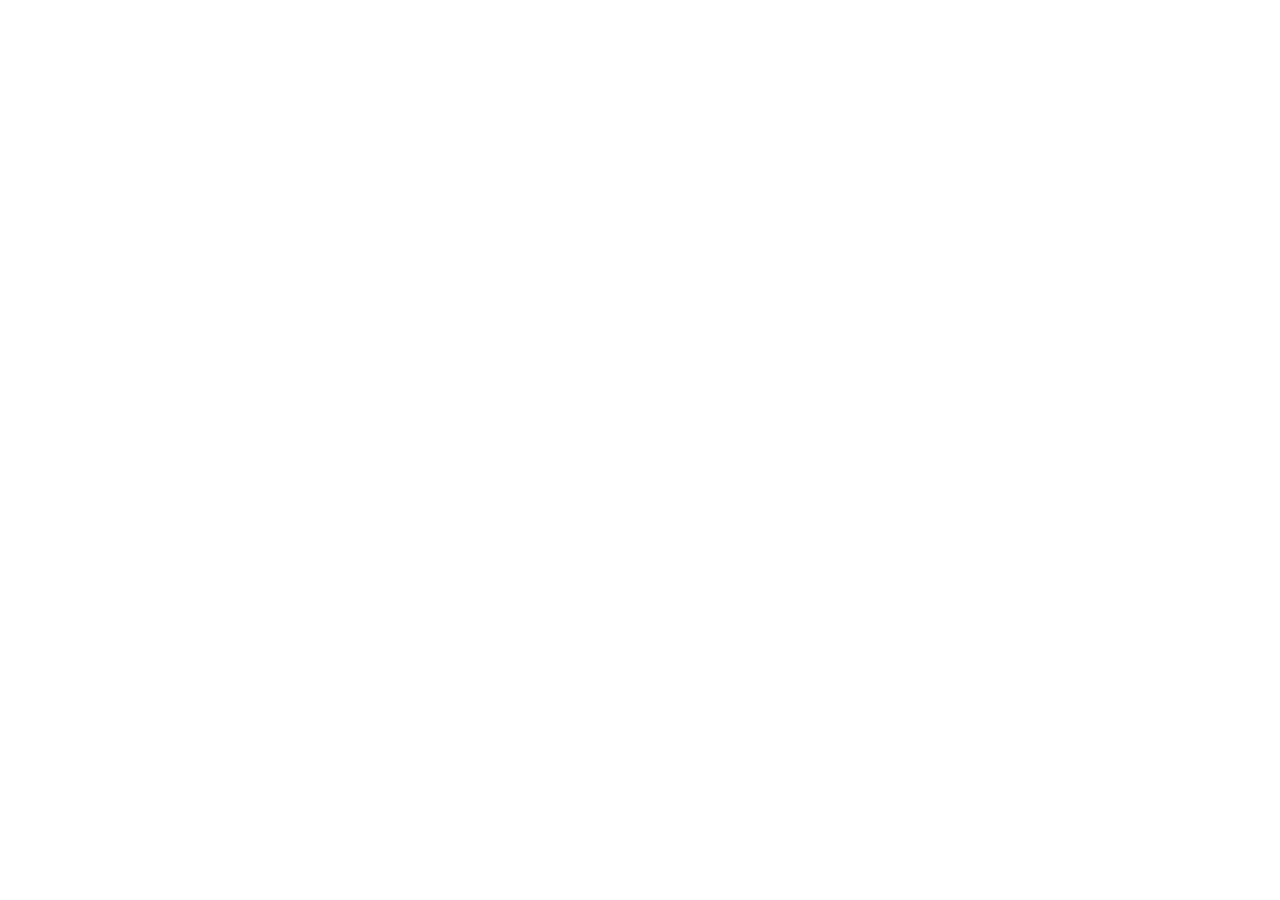
==== index.html @ 03662287 "update" ====
<!DOCTYPE html><html><head><base href=/adhan/ ><title>Prayer Time</title><meta charset=utf-8><meta name=description content="Simple PWA app to show prayer time based on Chinese Muslim Association Calculation"><meta name=format-detection content="telephone=no"><meta name=msapplication-tap-highlight content=no><meta name=viewport content="user-scalable=no,initial-scale=1,maximum-scale=1,minimum-scale=1,width=device-width"><link rel=icon type=image/png sizes=128x128 href=icons/favicon-128x128.png><link rel=icon type=image/png sizes=96x96 href=icons/favicon-96x96.png><link rel=icon type=image/png sizes=32x32 href=icons/favicon-32x32.png><link rel=icon type=image/png sizes=16x16 href=icons/favicon-16x16.png><link rel=icon type=image/ico href=favicon.ico><script defer src=/adhan/js/vendor.c4d43162.js></script><script defer src=/adhan/js/app.fb6ad3da.js></script><link href=/adhan/css/vendor.1f07aff2.css rel=stylesheet><link href=/adhan/css/app.31d6cfe0.css rel=stylesheet><link rel=manifest href=manifest.json><meta name=theme-color content=#027be3><meta name=apple-mobile-web-app-capable content=yes><meta name=apple-mobile-web-app-status-bar-style content=default><meta name=apple-mobile-web-app-title content=Adhan><link rel=apple-touch-icon href=icons/apple-icon-120x120.png><link rel=apple-touch-icon sizes=152x152 href=icons/apple-icon-152x152.png><link rel=apple-touch-icon sizes=167x167 href=icons/apple-icon-167x167.png><link rel=apple-touch-icon sizes=180x180 href=icons/apple-icon-180x180.png><link rel=mask-icon href=icons/safari-pinned-tab.svg color=#027be3><meta name=msapplication-TileImage content=icons/ms-icon-144x144.png><meta name=msapplication-TileColor content=#000000></head><body><div id=q-app></div></body></html>
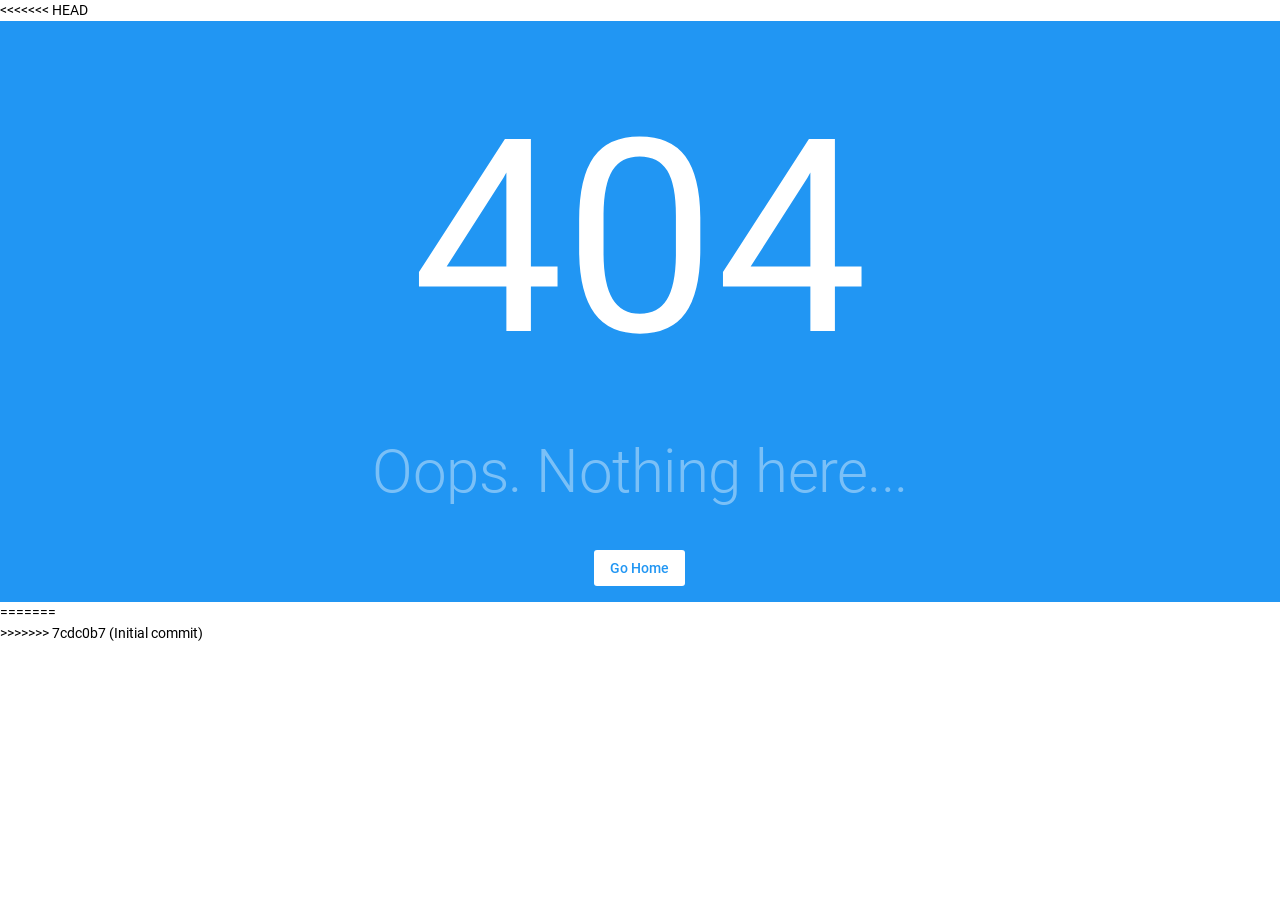
==== commit dd7bb089: "Initial commit" ====
--- a/index.html
+++ b/index.html
@@ -1 +1,5 @@
-<!DOCTYPE html><html><head><base href=/adhan/ ><title>Prayer Time</title><meta charset=utf-8><meta name=description content="Simple PWA app to show prayer time based on Chinese Muslim Association Calculation"><meta name=format-detection content="telephone=no"><meta name=msapplication-tap-highlight content=no><meta name=viewport content="user-scalable=no,initial-scale=1,maximum-scale=1,minimum-scale=1,width=device-width"><link rel=icon type=image/png sizes=128x128 href=icons/favicon-128x128.png><link rel=icon type=image/png sizes=96x96 href=icons/favicon-96x96.png><link rel=icon type=image/png sizes=32x32 href=icons/favicon-32x32.png><link rel=icon type=image/png sizes=16x16 href=icons/favicon-16x16.png><link rel=icon type=image/ico href=favicon.ico><script defer src=/adhan/js/vendor.c4d43162.js></script><script defer src=/adhan/js/app.fb6ad3da.js></script><link href=/adhan/css/vendor.1f07aff2.css rel=stylesheet><link href=/adhan/css/app.31d6cfe0.css rel=stylesheet><link rel=manifest href=manifest.json><meta name=theme-color content=#027be3><meta name=apple-mobile-web-app-capable content=yes><meta name=apple-mobile-web-app-status-bar-style content=default><meta name=apple-mobile-web-app-title content=Adhan><link rel=apple-touch-icon href=icons/apple-icon-120x120.png><link rel=apple-touch-icon sizes=152x152 href=icons/apple-icon-152x152.png><link rel=apple-touch-icon sizes=167x167 href=icons/apple-icon-167x167.png><link rel=apple-touch-icon sizes=180x180 href=icons/apple-icon-180x180.png><link rel=mask-icon href=icons/safari-pinned-tab.svg color=#027be3><meta name=msapplication-TileImage content=icons/ms-icon-144x144.png><meta name=msapplication-TileColor content=#000000></head><body><div id=q-app></div></body></html>+<<<<<<< HEAD
+<!DOCTYPE html><html><head><base href=/adhan/ ><title>Prayer Time</title><meta charset=utf-8><meta name=description content="Simple PWA app to show prayer time based on Chinese Muslim Association Calculation"><meta name=format-detection content="telephone=no"><meta name=msapplication-tap-highlight content=no><meta name=viewport content="user-scalable=no,initial-scale=1,maximum-scale=1,minimum-scale=1,width=device-width"><link rel=icon type=image/png sizes=128x128 href=icons/favicon-128x128.png><link rel=icon type=image/png sizes=96x96 href=icons/favicon-96x96.png><link rel=icon type=image/png sizes=32x32 href=icons/favicon-32x32.png><link rel=icon type=image/png sizes=16x16 href=icons/favicon-16x16.png><link rel=icon type=image/ico href=favicon.ico><script defer src=/adhan/js/vendor.a64483ee.js></script><script defer src=/adhan/js/app.74a77bbe.js></script><link href=/adhan/css/vendor.3277c068.css rel=stylesheet><link href=/adhan/css/app.31d6cfe0.css rel=stylesheet><link rel=manifest href=manifest.json><meta name=theme-color content=#027be3><meta name=apple-mobile-web-app-capable content=yes><meta name=apple-mobile-web-app-status-bar-style content=default><meta name=apple-mobile-web-app-title content=Adhan><link rel=apple-touch-icon href=icons/apple-icon-120x120.png><link rel=apple-touch-icon sizes=152x152 href=icons/apple-icon-152x152.png><link rel=apple-touch-icon sizes=167x167 href=icons/apple-icon-167x167.png><link rel=apple-touch-icon sizes=180x180 href=icons/apple-icon-180x180.png><link rel=mask-icon href=icons/safari-pinned-tab.svg color=#027be3><meta name=msapplication-TileImage content=icons/ms-icon-144x144.png><meta name=msapplication-TileColor content=#000000></head><body><div id=q-app></div></body></html>
+=======
+<!DOCTYPE html><html><head><base href=/ ><title>Prayer Time</title><meta charset=utf-8><meta name=description content="Simple PWA app to show prayer time based on Chinese Muslim Association Calculation"><meta name=format-detection content="telephone=no"><meta name=msapplication-tap-highlight content=no><meta name=viewport content="user-scalable=no,initial-scale=1,maximum-scale=1,minimum-scale=1,width=device-width"><link rel=icon type=image/png sizes=128x128 href=icons/favicon-128x128.png><link rel=icon type=image/png sizes=96x96 href=icons/favicon-96x96.png><link rel=icon type=image/png sizes=32x32 href=icons/favicon-32x32.png><link rel=icon type=image/png sizes=16x16 href=icons/favicon-16x16.png><link rel=icon type=image/ico href=favicon.ico><script defer src=/js/vendor.a64483ee.js></script><script defer src=/js/app.54174576.js></script><link href=/css/vendor.3277c068.css rel=stylesheet><link href=/css/app.31d6cfe0.css rel=stylesheet><link rel=manifest href=manifest.json><meta name=theme-color content=#027be3><meta name=apple-mobile-web-app-capable content=yes><meta name=apple-mobile-web-app-status-bar-style content=default><meta name=apple-mobile-web-app-title content=Adhan><link rel=apple-touch-icon href=icons/apple-icon-120x120.png><link rel=apple-touch-icon sizes=152x152 href=icons/apple-icon-152x152.png><link rel=apple-touch-icon sizes=167x167 href=icons/apple-icon-167x167.png><link rel=apple-touch-icon sizes=180x180 href=icons/apple-icon-180x180.png><link rel=mask-icon href=icons/safari-pinned-tab.svg color=#027be3><meta name=msapplication-TileImage content=icons/ms-icon-144x144.png><meta name=msapplication-TileColor content=#000000></head><body><div id=q-app></div></body></html>
+>>>>>>> 7cdc0b7 (Initial commit)
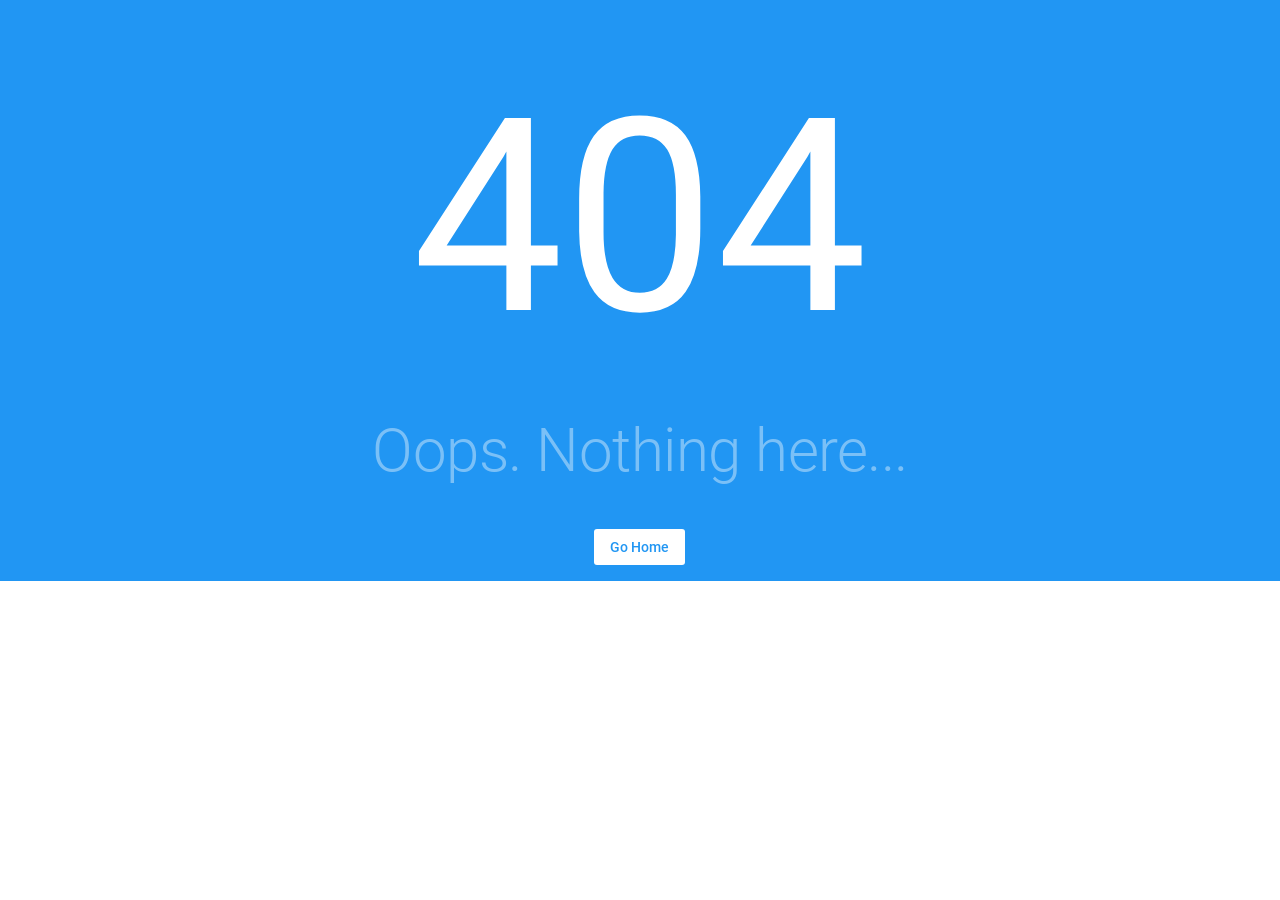
==== commit 9ae6f05f: "Update index.html" ====
--- a/index.html
+++ b/index.html
@@ -1,5 +1,2 @@
-<<<<<<< HEAD
-<!DOCTYPE html><html><head><base href=/adhan/ ><title>Prayer Time</title><meta charset=utf-8><meta name=description content="Simple PWA app to show prayer time based on Chinese Muslim Association Calculation"><meta name=format-detection content="telephone=no"><meta name=msapplication-tap-highlight content=no><meta name=viewport content="user-scalable=no,initial-scale=1,maximum-scale=1,minimum-scale=1,width=device-width"><link rel=icon type=image/png sizes=128x128 href=icons/favicon-128x128.png><link rel=icon type=image/png sizes=96x96 href=icons/favicon-96x96.png><link rel=icon type=image/png sizes=32x32 href=icons/favicon-32x32.png><link rel=icon type=image/png sizes=16x16 href=icons/favicon-16x16.png><link rel=icon type=image/ico href=favicon.ico><script defer src=/adhan/js/vendor.a64483ee.js></script><script defer src=/adhan/js/app.74a77bbe.js></script><link href=/adhan/css/vendor.3277c068.css rel=stylesheet><link href=/adhan/css/app.31d6cfe0.css rel=stylesheet><link rel=manifest href=manifest.json><meta name=theme-color content=#027be3><meta name=apple-mobile-web-app-capable content=yes><meta name=apple-mobile-web-app-status-bar-style content=default><meta name=apple-mobile-web-app-title content=Adhan><link rel=apple-touch-icon href=icons/apple-icon-120x120.png><link rel=apple-touch-icon sizes=152x152 href=icons/apple-icon-152x152.png><link rel=apple-touch-icon sizes=167x167 href=icons/apple-icon-167x167.png><link rel=apple-touch-icon sizes=180x180 href=icons/apple-icon-180x180.png><link rel=mask-icon href=icons/safari-pinned-tab.svg color=#027be3><meta name=msapplication-TileImage content=icons/ms-icon-144x144.png><meta name=msapplication-TileColor content=#000000></head><body><div id=q-app></div></body></html>
-=======
 <!DOCTYPE html><html><head><base href=/ ><title>Prayer Time</title><meta charset=utf-8><meta name=description content="Simple PWA app to show prayer time based on Chinese Muslim Association Calculation"><meta name=format-detection content="telephone=no"><meta name=msapplication-tap-highlight content=no><meta name=viewport content="user-scalable=no,initial-scale=1,maximum-scale=1,minimum-scale=1,width=device-width"><link rel=icon type=image/png sizes=128x128 href=icons/favicon-128x128.png><link rel=icon type=image/png sizes=96x96 href=icons/favicon-96x96.png><link rel=icon type=image/png sizes=32x32 href=icons/favicon-32x32.png><link rel=icon type=image/png sizes=16x16 href=icons/favicon-16x16.png><link rel=icon type=image/ico href=favicon.ico><script defer src=/js/vendor.a64483ee.js></script><script defer src=/js/app.54174576.js></script><link href=/css/vendor.3277c068.css rel=stylesheet><link href=/css/app.31d6cfe0.css rel=stylesheet><link rel=manifest href=manifest.json><meta name=theme-color content=#027be3><meta name=apple-mobile-web-app-capable content=yes><meta name=apple-mobile-web-app-status-bar-style content=default><meta name=apple-mobile-web-app-title content=Adhan><link rel=apple-touch-icon href=icons/apple-icon-120x120.png><link rel=apple-touch-icon sizes=152x152 href=icons/apple-icon-152x152.png><link rel=apple-touch-icon sizes=167x167 href=icons/apple-icon-167x167.png><link rel=apple-touch-icon sizes=180x180 href=icons/apple-icon-180x180.png><link rel=mask-icon href=icons/safari-pinned-tab.svg color=#027be3><meta name=msapplication-TileImage content=icons/ms-icon-144x144.png><meta name=msapplication-TileColor content=#000000></head><body><div id=q-app></div></body></html>
->>>>>>> 7cdc0b7 (Initial commit)
+
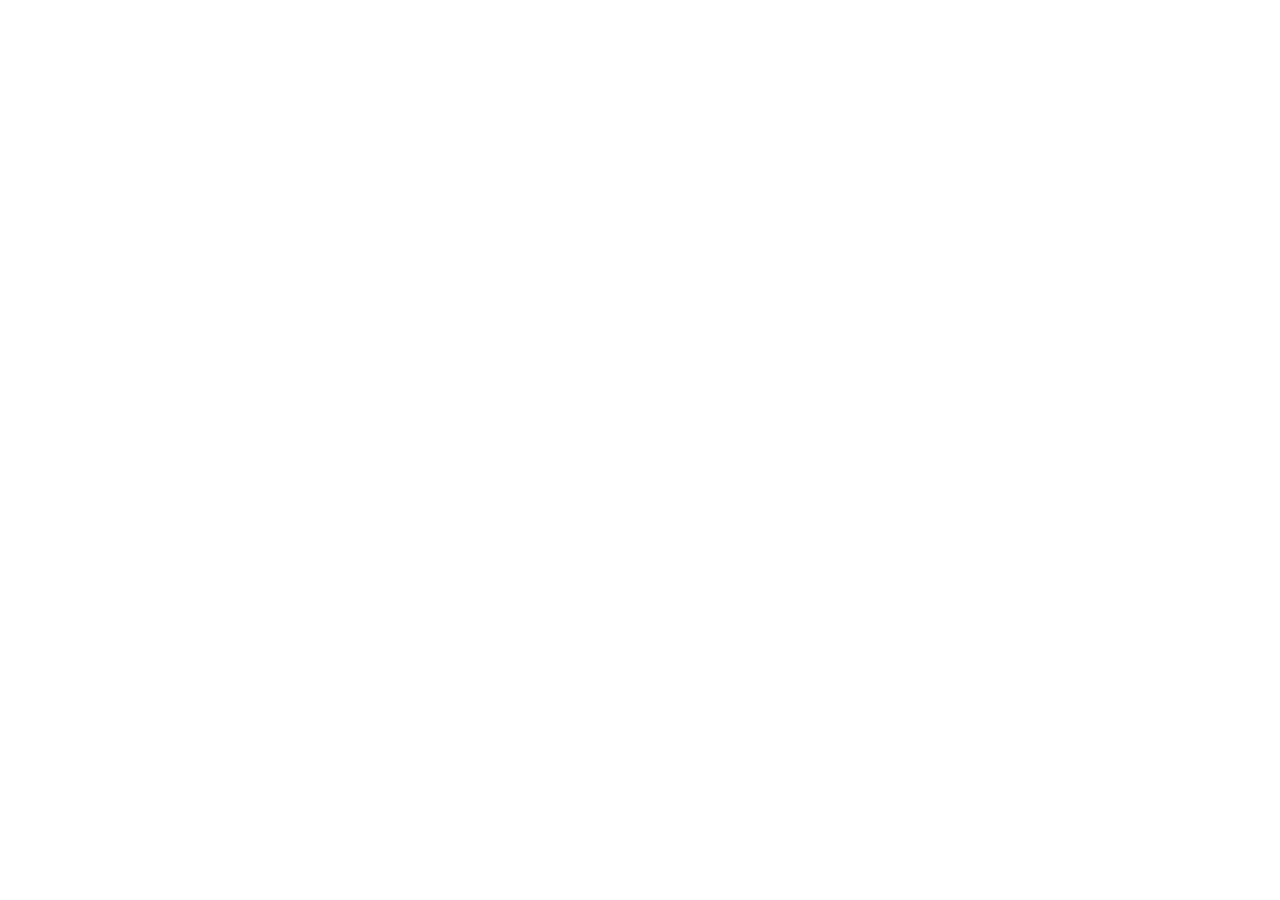
==== commit 5653869a: "update commit" ====
--- a/index.html
+++ b/index.html
@@ -1,2 +1 @@
-<!DOCTYPE html><html><head><base href=/ ><title>Prayer Time</title><meta charset=utf-8><meta name=description content="Simple PWA app to show prayer time based on Chinese Muslim Association Calculation"><meta name=format-detection content="telephone=no"><meta name=msapplication-tap-highlight content=no><meta name=viewport content="user-scalable=no,initial-scale=1,maximum-scale=1,minimum-scale=1,width=device-width"><link rel=icon type=image/png sizes=128x128 href=icons/favicon-128x128.png><link rel=icon type=image/png sizes=96x96 href=icons/favicon-96x96.png><link rel=icon type=image/png sizes=32x32 href=icons/favicon-32x32.png><link rel=icon type=image/png sizes=16x16 href=icons/favicon-16x16.png><link rel=icon type=image/ico href=favicon.ico><script defer src=/js/vendor.a64483ee.js></script><script defer src=/js/app.54174576.js></script><link href=/css/vendor.3277c068.css rel=stylesheet><link href=/css/app.31d6cfe0.css rel=stylesheet><link rel=manifest href=manifest.json><meta name=theme-color content=#027be3><meta name=apple-mobile-web-app-capable content=yes><meta name=apple-mobile-web-app-status-bar-style content=default><meta name=apple-mobile-web-app-title content=Adhan><link rel=apple-touch-icon href=icons/apple-icon-120x120.png><link rel=apple-touch-icon sizes=152x152 href=icons/apple-icon-152x152.png><link rel=apple-touch-icon sizes=167x167 href=icons/apple-icon-167x167.png><link rel=apple-touch-icon sizes=180x180 href=icons/apple-icon-180x180.png><link rel=mask-icon href=icons/safari-pinned-tab.svg color=#027be3><meta name=msapplication-TileImage content=icons/ms-icon-144x144.png><meta name=msapplication-TileColor content=#000000></head><body><div id=q-app></div></body></html>
-
+<!DOCTYPE html><html><head><base href=/adhan/ ><title>Prayer Time</title><meta charset=utf-8><meta name=description content="Simple PWA app to show prayer time based on Chinese Muslim Association Calculation"><meta name=format-detection content="telephone=no"><meta name=msapplication-tap-highlight content=no><meta name=viewport content="user-scalable=no,initial-scale=1,maximum-scale=1,minimum-scale=1,width=device-width"><link rel=icon type=image/png sizes=128x128 href=icons/favicon-128x128.png><link rel=icon type=image/png sizes=96x96 href=icons/favicon-96x96.png><link rel=icon type=image/png sizes=32x32 href=icons/favicon-32x32.png><link rel=icon type=image/png sizes=16x16 href=icons/favicon-16x16.png><link rel=icon type=image/ico href=favicon.ico><script defer src=/adhan/js/vendor.a64483ee.js></script><script defer src=/adhan/js/app.74a77bbe.js></script><link href=/adhan/css/vendor.3277c068.css rel=stylesheet><link href=/adhan/css/app.31d6cfe0.css rel=stylesheet><link rel=manifest href=manifest.json><meta name=theme-color content=#027be3><meta name=apple-mobile-web-app-capable content=yes><meta name=apple-mobile-web-app-status-bar-style content=default><meta name=apple-mobile-web-app-title content=Adhan><link rel=apple-touch-icon href=icons/apple-icon-120x120.png><link rel=apple-touch-icon sizes=152x152 href=icons/apple-icon-152x152.png><link rel=apple-touch-icon sizes=167x167 href=icons/apple-icon-167x167.png><link rel=apple-touch-icon sizes=180x180 href=icons/apple-icon-180x180.png><link rel=mask-icon href=icons/safari-pinned-tab.svg color=#027be3><meta name=msapplication-TileImage content=icons/ms-icon-144x144.png><meta name=msapplication-TileColor content=#000000></head><body><div id=q-app></div></body></html>
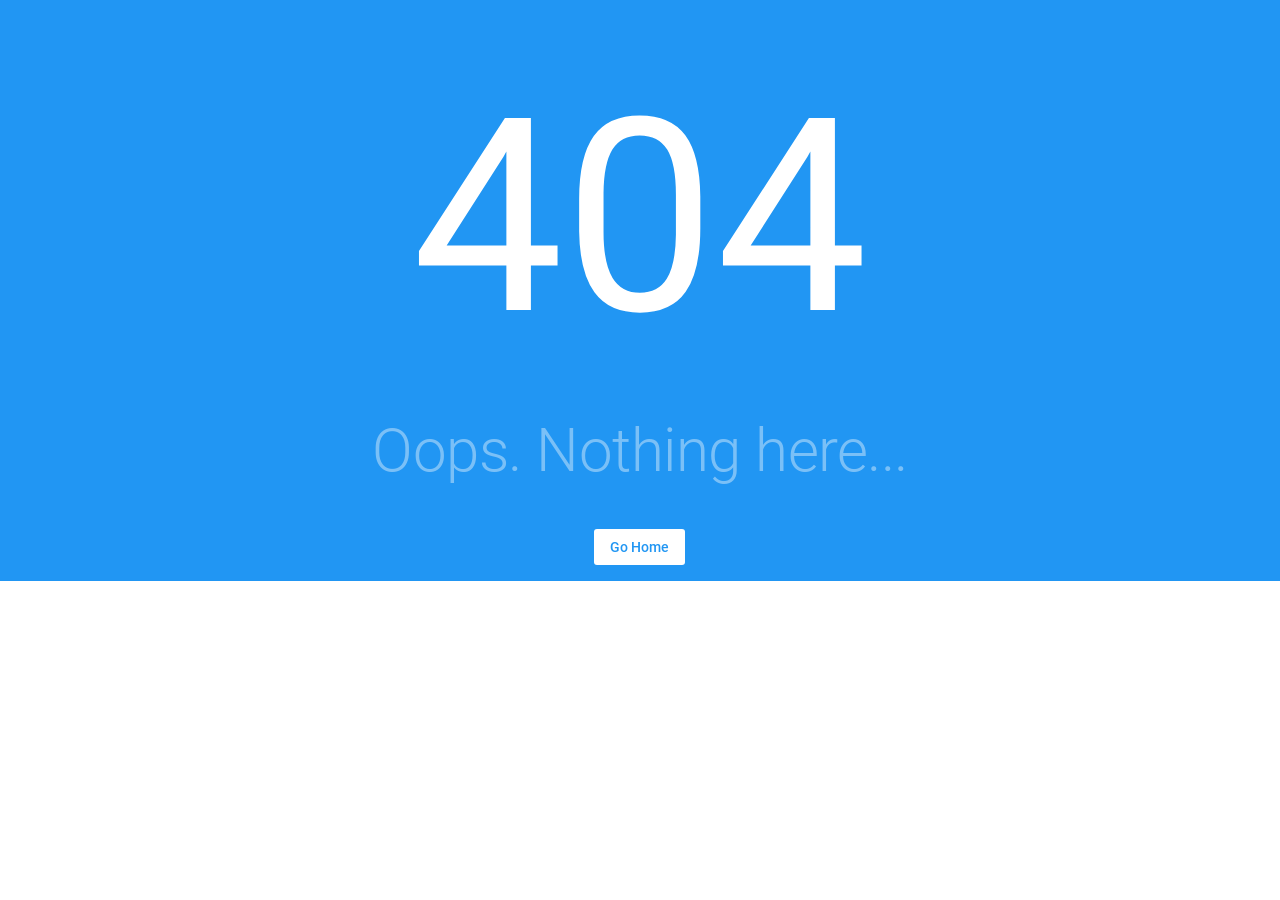
==== commit c7f1abb7: "update imsak" ====
--- a/index.html
+++ b/index.html
@@ -1 +1 @@
-<!DOCTYPE html><html><head><base href=/adhan/ ><title>Prayer Time</title><meta charset=utf-8><meta name=description content="Simple PWA app to show prayer time based on Chinese Muslim Association Calculation"><meta name=format-detection content="telephone=no"><meta name=msapplication-tap-highlight content=no><meta name=viewport content="user-scalable=no,initial-scale=1,maximum-scale=1,minimum-scale=1,width=device-width"><link rel=icon type=image/png sizes=128x128 href=icons/favicon-128x128.png><link rel=icon type=image/png sizes=96x96 href=icons/favicon-96x96.png><link rel=icon type=image/png sizes=32x32 href=icons/favicon-32x32.png><link rel=icon type=image/png sizes=16x16 href=icons/favicon-16x16.png><link rel=icon type=image/ico href=favicon.ico><script defer src=/adhan/js/vendor.a64483ee.js></script><script defer src=/adhan/js/app.74a77bbe.js></script><link href=/adhan/css/vendor.3277c068.css rel=stylesheet><link href=/adhan/css/app.31d6cfe0.css rel=stylesheet><link rel=manifest href=manifest.json><meta name=theme-color content=#027be3><meta name=apple-mobile-web-app-capable content=yes><meta name=apple-mobile-web-app-status-bar-style content=default><meta name=apple-mobile-web-app-title content=Adhan><link rel=apple-touch-icon href=icons/apple-icon-120x120.png><link rel=apple-touch-icon sizes=152x152 href=icons/apple-icon-152x152.png><link rel=apple-touch-icon sizes=167x167 href=icons/apple-icon-167x167.png><link rel=apple-touch-icon sizes=180x180 href=icons/apple-icon-180x180.png><link rel=mask-icon href=icons/safari-pinned-tab.svg color=#027be3><meta name=msapplication-TileImage content=icons/ms-icon-144x144.png><meta name=msapplication-TileColor content=#000000></head><body><div id=q-app></div></body></html>+<!DOCTYPE html><html><head><base href=/adhan/ ><title>Prayer Time</title><meta charset=utf-8><meta name=description content="Simple PWA app to show prayer time based on Chinese Muslim Association Calculation"><meta name=format-detection content="telephone=no"><meta name=msapplication-tap-highlight content=no><meta name=viewport content="user-scalable=no,initial-scale=1,maximum-scale=1,minimum-scale=1,width=device-width"><link rel=icon type=image/png sizes=128x128 href=icons/favicon-128x128.png><link rel=icon type=image/png sizes=96x96 href=icons/favicon-96x96.png><link rel=icon type=image/png sizes=32x32 href=icons/favicon-32x32.png><link rel=icon type=image/png sizes=16x16 href=icons/favicon-16x16.png><link rel=icon type=image/ico href=favicon.ico><script defer src=/adhan/js/vendor.a64483ee.js></script><script defer src=/adhan/js/app.4f28ce3b.js></script><link href=/adhan/css/vendor.3277c068.css rel=stylesheet><link href=/adhan/css/app.31d6cfe0.css rel=stylesheet><link rel=manifest href=manifest.json><meta name=theme-color content=#027be3><meta name=apple-mobile-web-app-capable content=yes><meta name=apple-mobile-web-app-status-bar-style content=default><meta name=apple-mobile-web-app-title content=Adhan><link rel=apple-touch-icon href=icons/apple-icon-120x120.png><link rel=apple-touch-icon sizes=152x152 href=icons/apple-icon-152x152.png><link rel=apple-touch-icon sizes=167x167 href=icons/apple-icon-167x167.png><link rel=apple-touch-icon sizes=180x180 href=icons/apple-icon-180x180.png><link rel=mask-icon href=icons/safari-pinned-tab.svg color=#027be3><meta name=msapplication-TileImage content=icons/ms-icon-144x144.png><meta name=msapplication-TileColor content=#000000></head><body><div id=q-app></div></body></html>
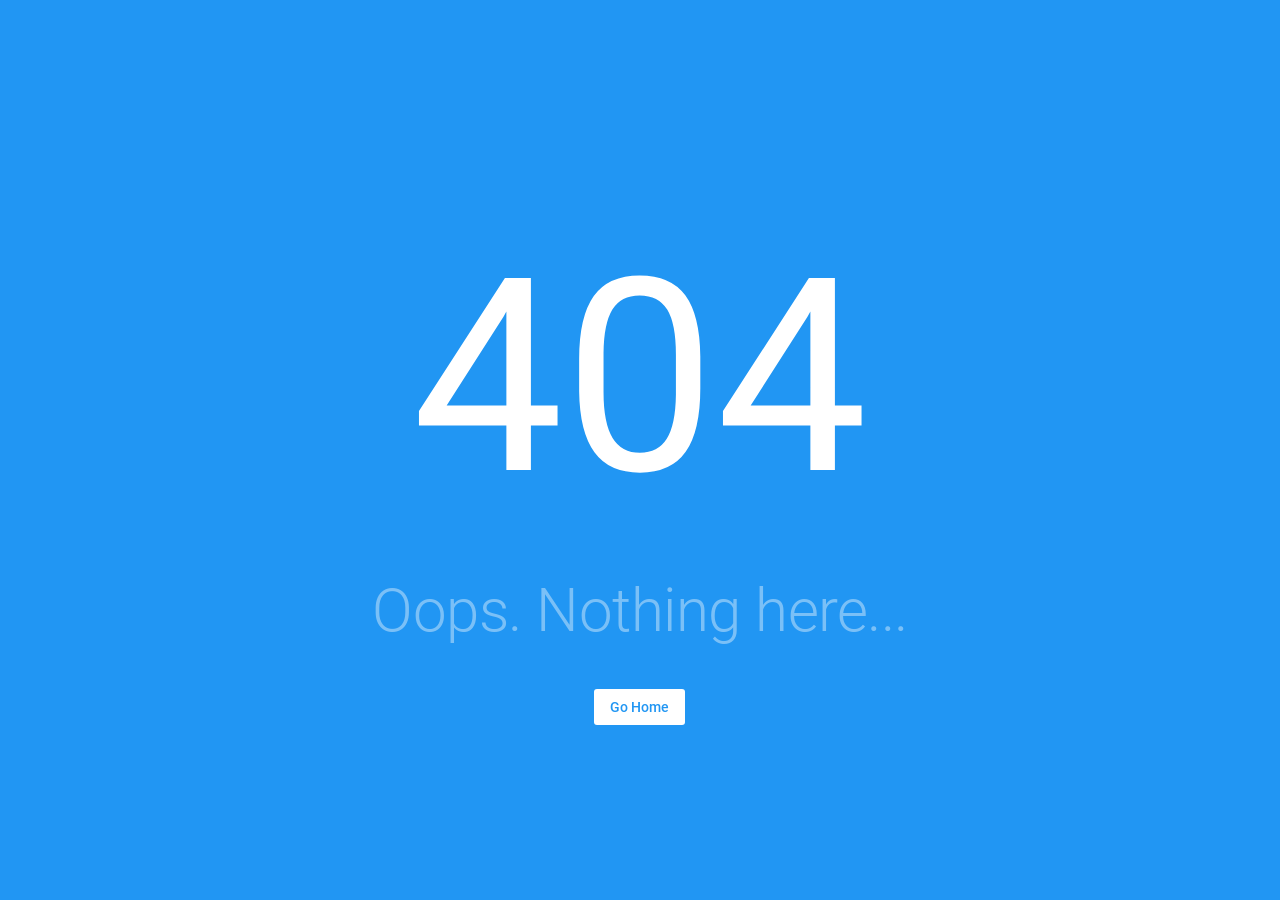
==== commit 19ef3e38: "update the next day" ====
--- a/index.html
+++ b/index.html
@@ -1 +1 @@
-<!DOCTYPE html><html><head><base href=/adhan/ ><title>Prayer Time</title><meta charset=utf-8><meta name=description content="Simple PWA app to show prayer time based on Chinese Muslim Association Calculation"><meta name=format-detection content="telephone=no"><meta name=msapplication-tap-highlight content=no><meta name=viewport content="user-scalable=no,initial-scale=1,maximum-scale=1,minimum-scale=1,width=device-width"><link rel=icon type=image/png sizes=128x128 href=icons/favicon-128x128.png><link rel=icon type=image/png sizes=96x96 href=icons/favicon-96x96.png><link rel=icon type=image/png sizes=32x32 href=icons/favicon-32x32.png><link rel=icon type=image/png sizes=16x16 href=icons/favicon-16x16.png><link rel=icon type=image/ico href=favicon.ico><script defer src=/adhan/js/vendor.a64483ee.js></script><script defer src=/adhan/js/app.4f28ce3b.js></script><link href=/adhan/css/vendor.3277c068.css rel=stylesheet><link href=/adhan/css/app.31d6cfe0.css rel=stylesheet><link rel=manifest href=manifest.json><meta name=theme-color content=#027be3><meta name=apple-mobile-web-app-capable content=yes><meta name=apple-mobile-web-app-status-bar-style content=default><meta name=apple-mobile-web-app-title content=Adhan><link rel=apple-touch-icon href=icons/apple-icon-120x120.png><link rel=apple-touch-icon sizes=152x152 href=icons/apple-icon-152x152.png><link rel=apple-touch-icon sizes=167x167 href=icons/apple-icon-167x167.png><link rel=apple-touch-icon sizes=180x180 href=icons/apple-icon-180x180.png><link rel=mask-icon href=icons/safari-pinned-tab.svg color=#027be3><meta name=msapplication-TileImage content=icons/ms-icon-144x144.png><meta name=msapplication-TileColor content=#000000></head><body><div id=q-app></div></body></html>+<!DOCTYPE html><html><head><base href=/adhan/ ><title>Prayer Time</title><meta charset=utf-8><meta name=description content="Simple PWA app to show prayer time based on Chinese Muslim Association Calculation"><meta name=format-detection content="telephone=no"><meta name=msapplication-tap-highlight content=no><meta name=viewport content="user-scalable=no,initial-scale=1,maximum-scale=1,minimum-scale=1,width=device-width"><link rel=icon type=image/png sizes=128x128 href=icons/favicon-128x128.png><link rel=icon type=image/png sizes=96x96 href=icons/favicon-96x96.png><link rel=icon type=image/png sizes=32x32 href=icons/favicon-32x32.png><link rel=icon type=image/png sizes=16x16 href=icons/favicon-16x16.png><link rel=icon type=image/ico href=favicon.ico><script defer src=/adhan/js/vendor.0ede82ff.js></script><script defer src=/adhan/js/app.8c5bab78.js></script><link href=/adhan/css/vendor.2c6bfb01.css rel=stylesheet><link href=/adhan/css/app.31d6cfe0.css rel=stylesheet><link rel=manifest href=manifest.json><meta name=theme-color content=#027be3><meta name=apple-mobile-web-app-capable content=yes><meta name=apple-mobile-web-app-status-bar-style content=default><meta name=apple-mobile-web-app-title content=Adhan><link rel=apple-touch-icon href=icons/apple-icon-120x120.png><link rel=apple-touch-icon sizes=152x152 href=icons/apple-icon-152x152.png><link rel=apple-touch-icon sizes=167x167 href=icons/apple-icon-167x167.png><link rel=apple-touch-icon sizes=180x180 href=icons/apple-icon-180x180.png><link rel=mask-icon href=icons/safari-pinned-tab.svg color=#027be3><meta name=msapplication-TileImage content=icons/ms-icon-144x144.png><meta name=msapplication-TileColor content=#000000></head><body><div id=q-app></div></body></html>
